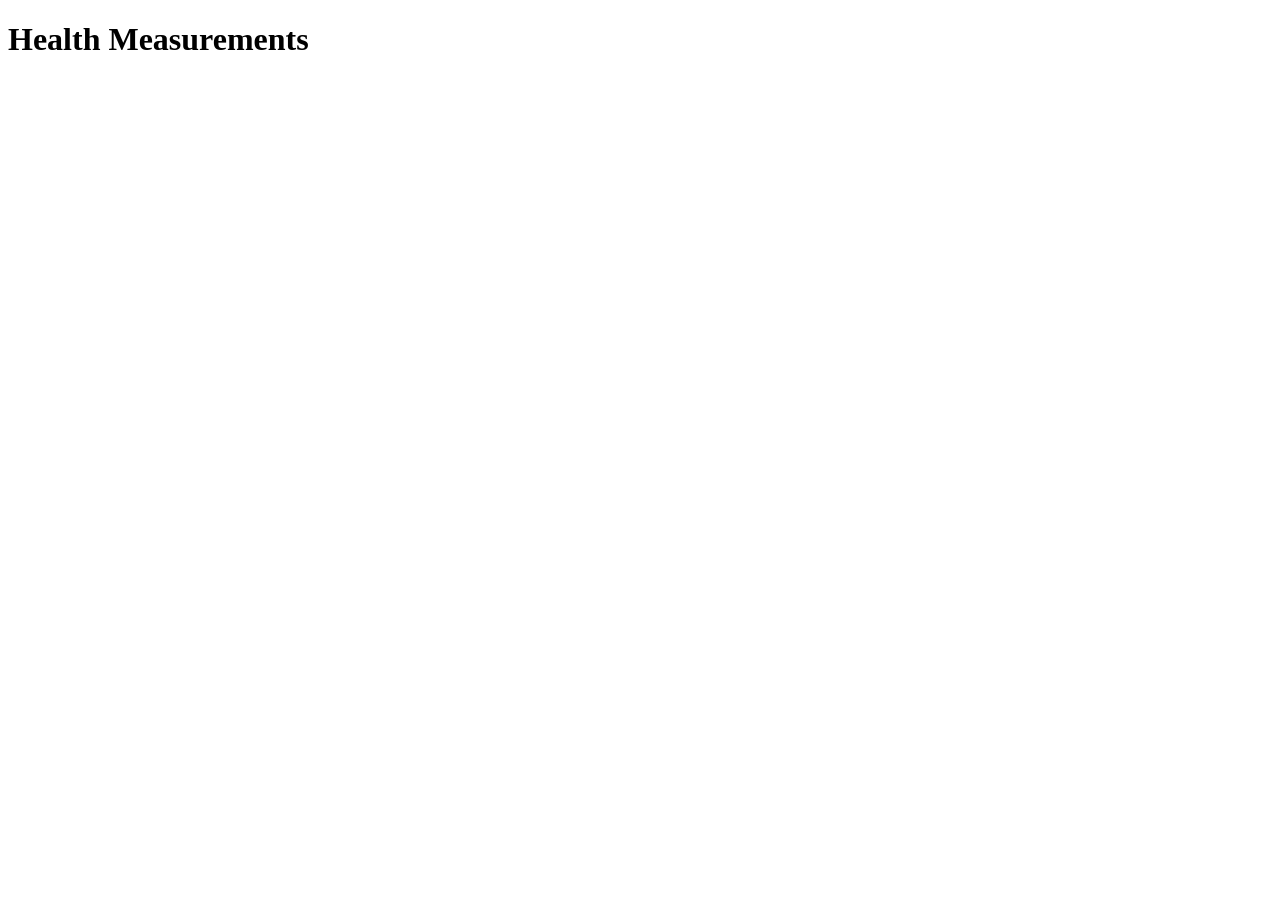
==== src/main/resources/templates/index.html @ 1e845e77 "V1" ====
<!DOCTYPE html>
<html xmlns:th="http://www.thymeleaf.org">
<!--th:replace will replace the head with the head in our fragment (see fragments/header.html-->
<!-- :: common_header(~{::title},~{::script}) will get the fragment common_header (so the small html part in our header.html)-->
<!--the (~{::title},~{::script}) part works like method parameters ~{::title} will send the <title></title> tag to the fragment
~{::script} the scripts. This is to preserve the tags that are already between our head-->
<head th:replace="fragments/header :: common_header(~{::title},~{::script})">
    <meta charset="UTF-8">
    <title>Health Measurements</title>
    <script>
        $(function () {
            $('[data-toggle="popover"]').popover()
        })
    </script>

</head>
<body>
<div th:insert="fragments/header :: navbar"></div>
<h1>Health Measurements</h1>
</body>
</html>
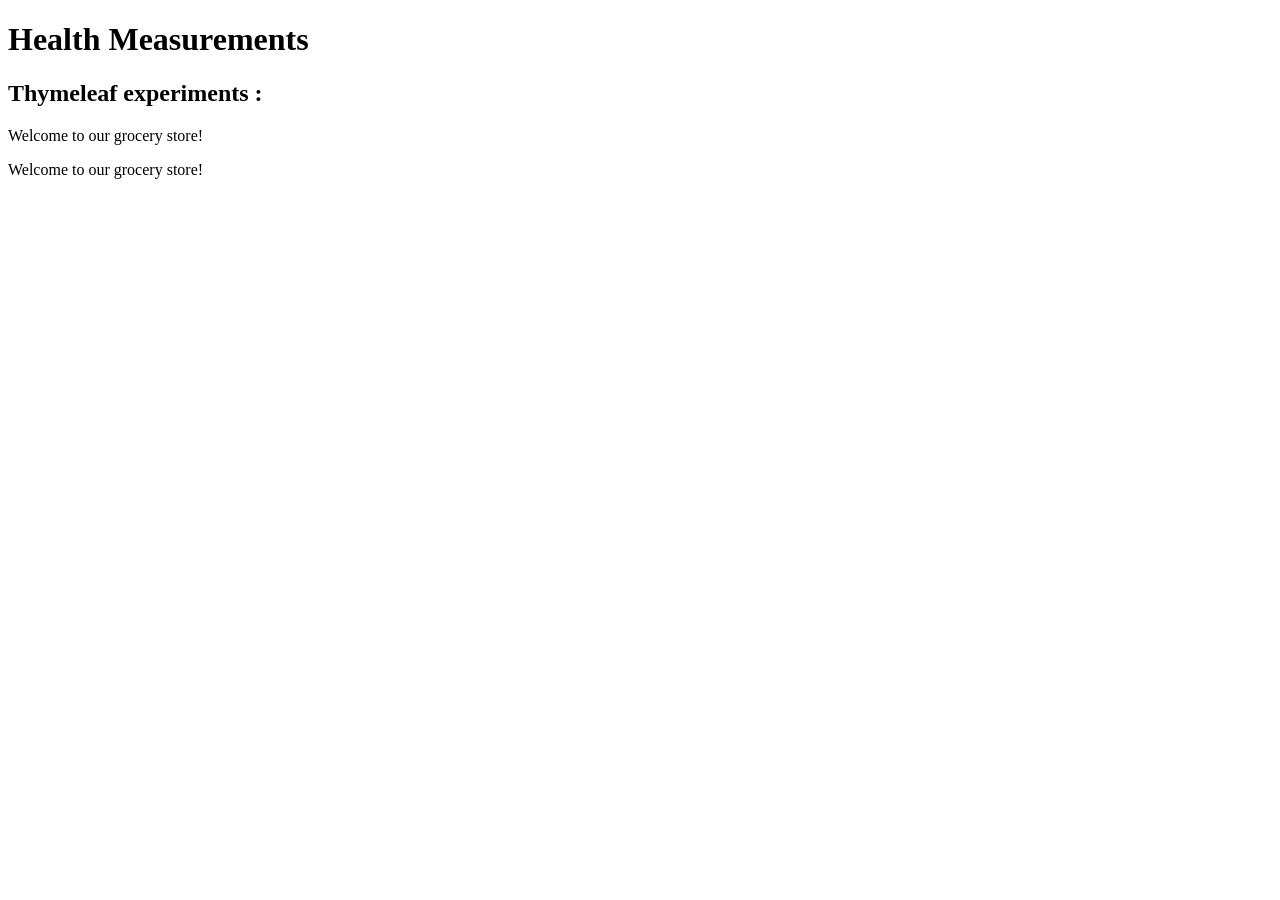
==== commit 60d6550f: "Thymeleaf tutorial" ====
--- a/src/main/resources/templates/index.html
+++ b/src/main/resources/templates/index.html
@@ -4,18 +4,19 @@
 <!-- :: common_header(~{::title},~{::script}) will get the fragment common_header (so the small html part in our header.html)-->
 <!--the (~{::title},~{::script}) part works like method parameters ~{::title} will send the <title></title> tag to the fragment
 ~{::script} the scripts. This is to preserve the tags that are already between our head-->
-<head th:replace="fragments/header :: common_header(~{::title},~{::script})">
-    <meta charset="UTF-8">
+<head th:replace="fragments/header :: common_header(~{::title})">
     <title>Health Measurements</title>
-    <script>
-        $(function () {
-            $('[data-toggle="popover"]').popover()
-        })
-    </script>
 
 </head>
 <body>
 <div th:insert="fragments/header :: navbar"></div>
 <h1>Health Measurements</h1>
+
+<h2>Thymeleaf experiments : </h2>
+
+<p th:utext="#{home.welcome}">Welcome to our grocery store!</p>
+
+<p th:utext="${#messages.msg('home.welcome')}">Welcome to our grocery store!</p>
+
 </body>
 </html>
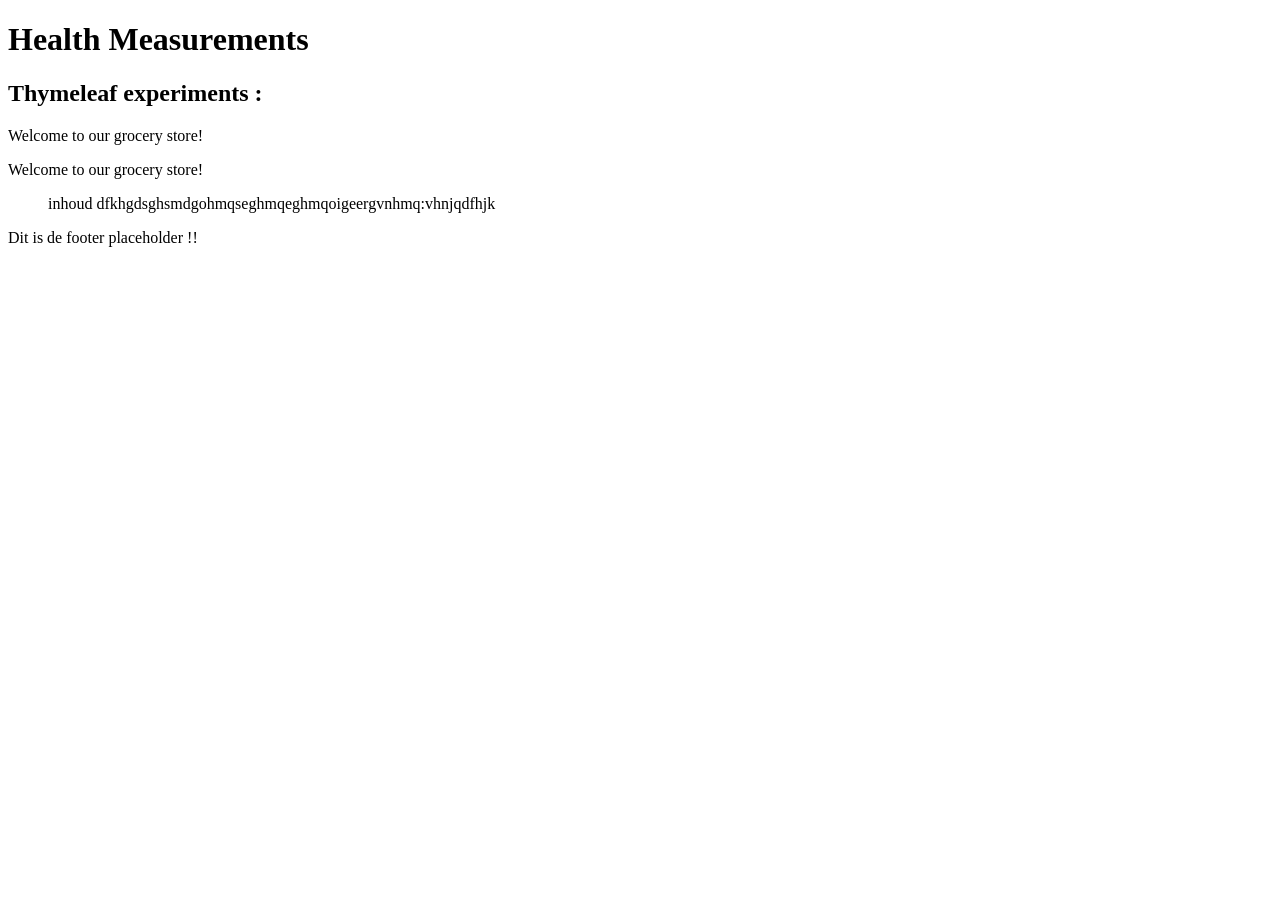
==== commit 623695bb: "bezig met common displaylist" ====
--- a/src/main/resources/templates/index.html
+++ b/src/main/resources/templates/index.html
@@ -18,5 +18,14 @@
 
 <p th:utext="${#messages.msg('home.welcome')}">Welcome to our grocery store!</p>
 
+<div id="javascript">
+
+</div>
+<div id="footer">
+    Dit is de footer placeholder !!
+</div>
+
+<script src="script.js" th:src="@{script.js}"></script>
+
 </body>
 </html>
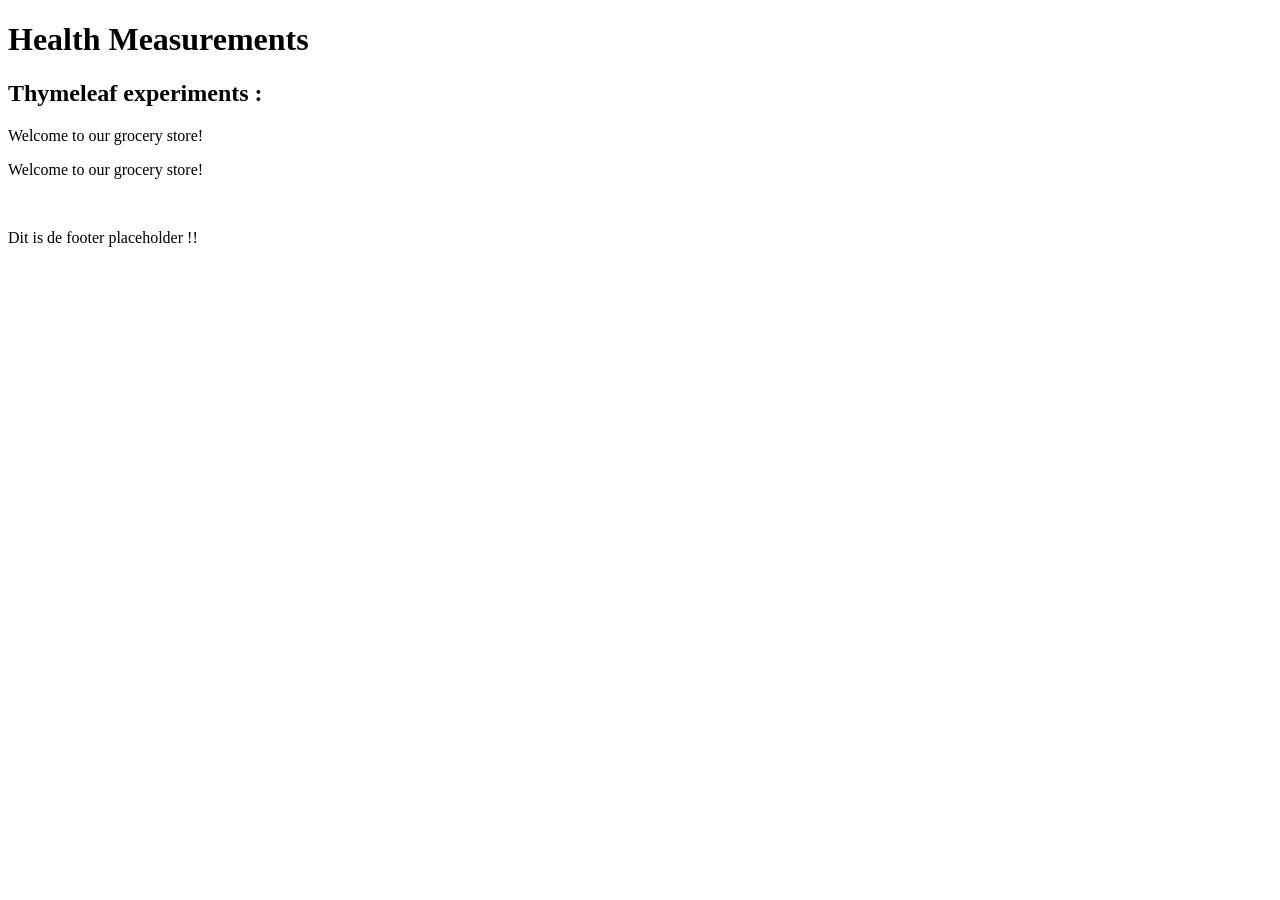
==== commit 66af2bc1: "Java werkt mr javascript en css werken enkel bij index pagina" ====
--- a/src/main/resources/templates/index.html
+++ b/src/main/resources/templates/index.html
@@ -25,7 +25,7 @@
     Dit is de footer placeholder !!
 </div>
 
-<script src="script.js" th:src="@{script.js}"></script>
+<script src="../static/script.js" th:src="@{script.js}"></script>
 
 </body>
 </html>
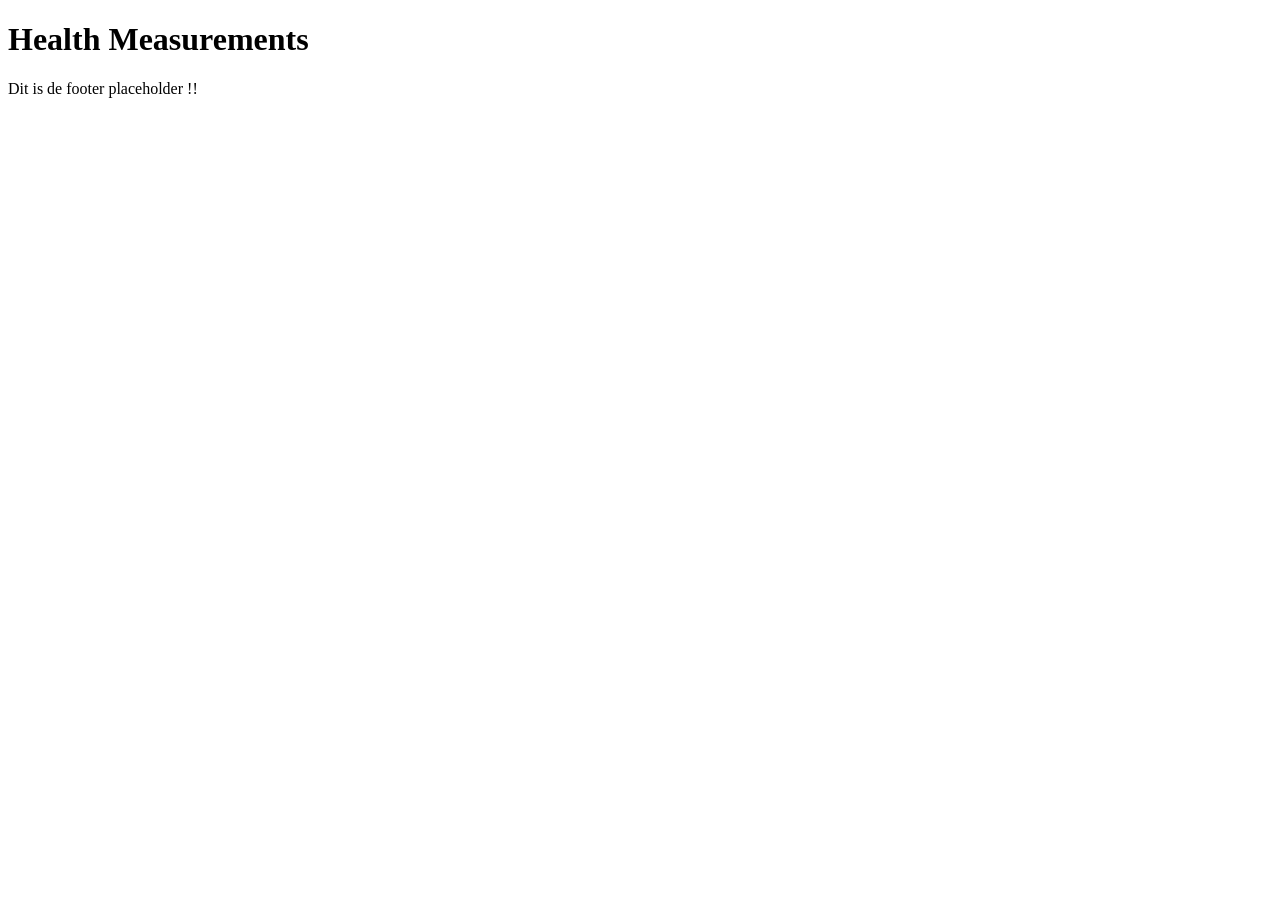
==== commit 1b784f47: "absolute URL for css en js" ====
--- a/src/main/resources/templates/index.html
+++ b/src/main/resources/templates/index.html
@@ -12,12 +12,6 @@
 <div th:insert="fragments/header :: navbar"></div>
 <h1>Health Measurements</h1>
 
-<h2>Thymeleaf experiments : </h2>
-
-<p th:utext="#{home.welcome}">Welcome to our grocery store!</p>
-
-<p th:utext="${#messages.msg('home.welcome')}">Welcome to our grocery store!</p>
-
 <div id="javascript">
 
 </div>
@@ -25,7 +19,7 @@
     Dit is de footer placeholder !!
 </div>
 
-<script src="../static/script.js" th:src="@{script.js}"></script>
+<script src="../script.js" th:src="@{http://localhost:8083/script.js}"></script>
 
 </body>
 </html>
